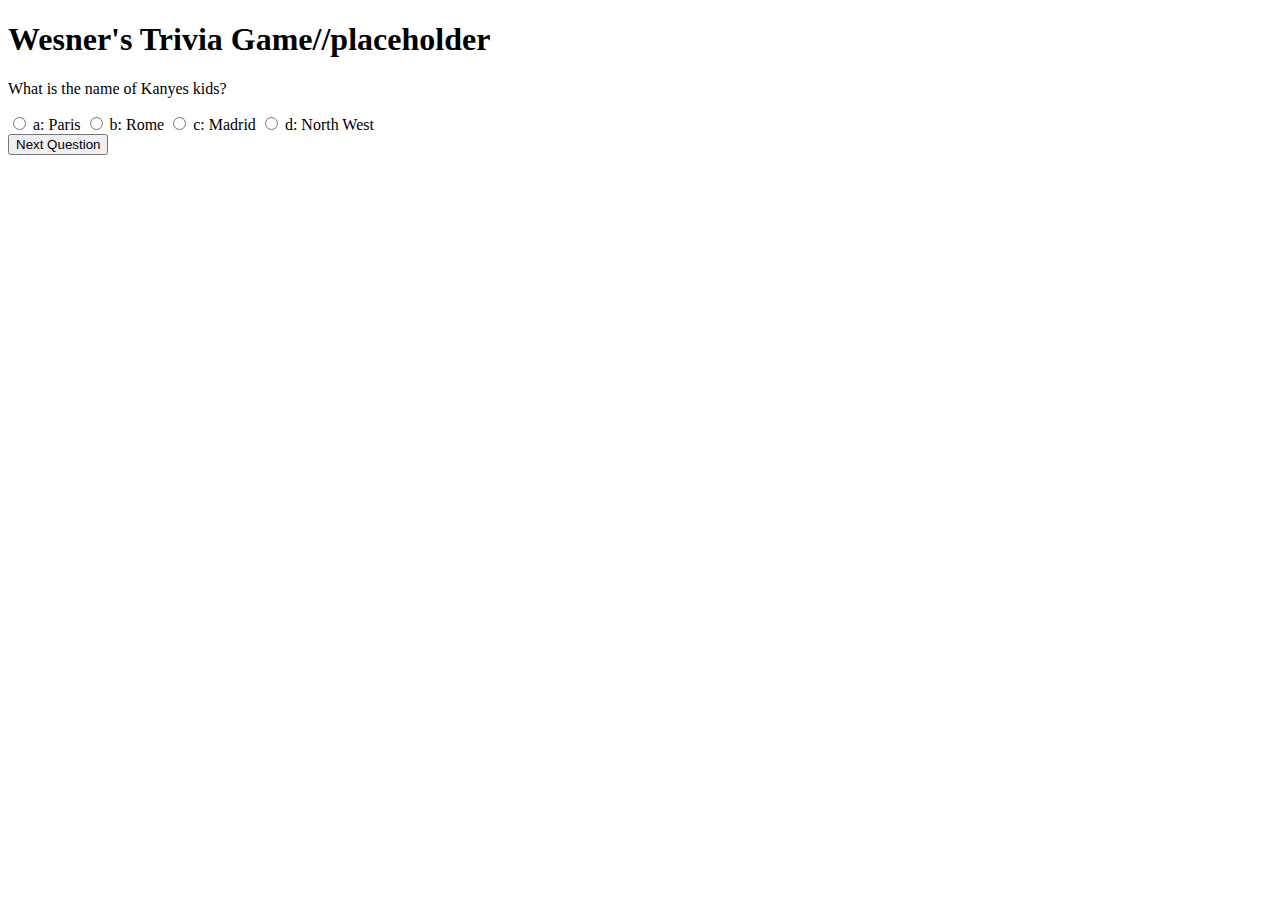
==== index.html @ bf18cf6b "I am just figuring things out" ====
<!DOCTYPE html>
<html lang="en">
  <script src="script.js"></script>
  <head>
    <meta charset="UTF-8" />
    <title>Wesner's Trivia Game</title>
  </head>
  <body>
    <h1>Wesner's Trivia Game//placeholder</h1>
    <div id="question-container"></div>
    <button id="next-button">Next Question</button>

    <script src="script.js"></script>
  </body>
</html>
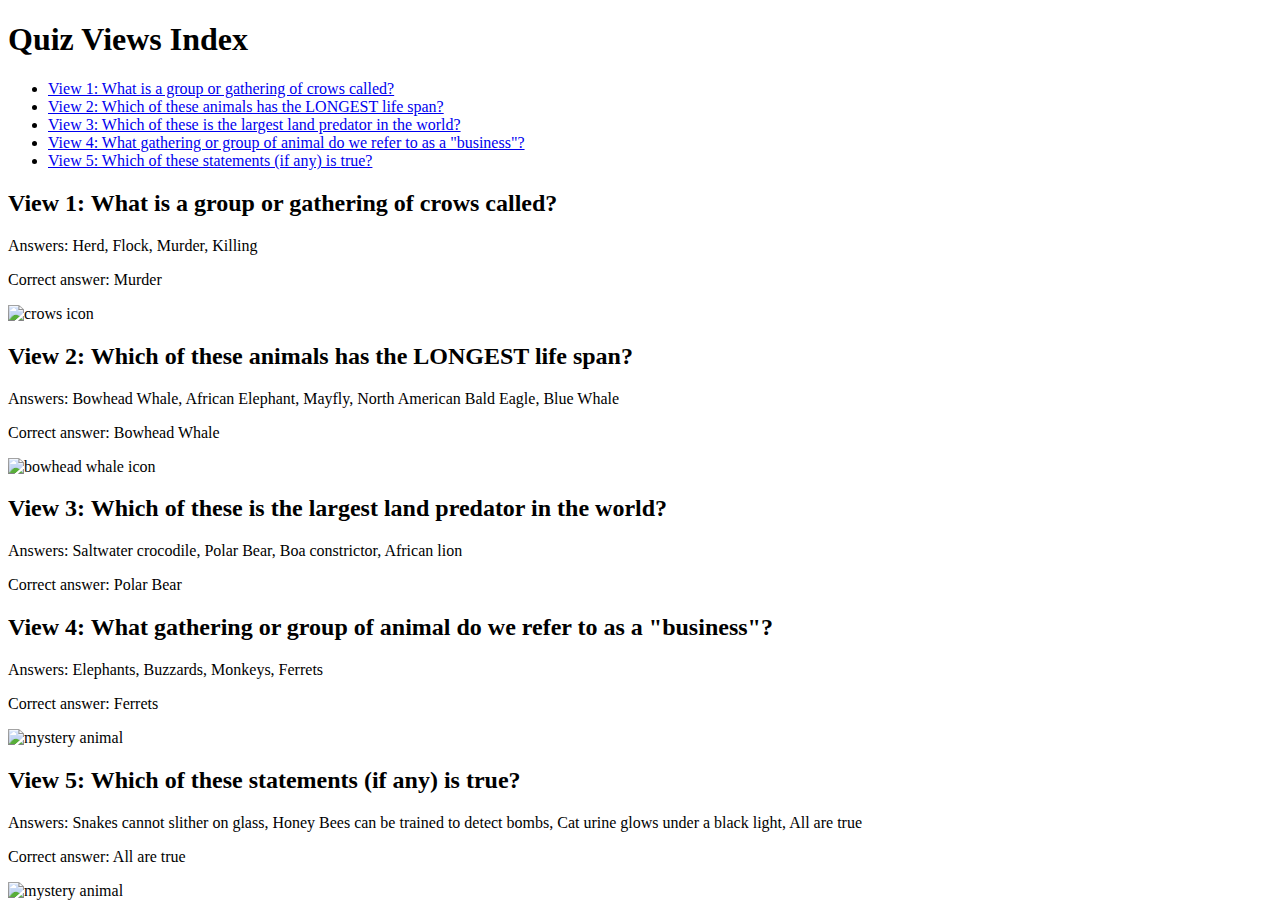
==== commit b5339693: "starting over" ====
--- a/index.html
+++ b/index.html
@@ -1,15 +1,79 @@
 <!DOCTYPE html>
-<html lang="en">
-  <script src="script.js"></script>
+<html>
   <head>
     <meta charset="UTF-8" />
-    <title>Wesner's Trivia Game</title>
+    <title>Let's Go!!!!</title>
+    <script src="script.js" defer></script>
   </head>
   <body>
-    <h1>Wesner's Trivia Game//placeholder</h1>
-    <div id="question-container"></div>
-    <button id="next-button">Next Question</button>
+    <h1>Quiz Views Index</h1>
+    <ul>
+      <li>
+        <a href="#view1"
+          >View 1: What is a group or gathering of crows called?</a
+        >
+        
+      </li>
+      <li>
+        <a href="#view2"
+          >View 2: Which of these animals has the LONGEST life span?</a
+        >
+      </li>
+      <li>
+        <a href="#view3"
+          >View 3: Which of these is the largest land predator in the world?</a
+        >
+      </li>
+      <li>
+        <a href="#view4"
+          >View 4: What gathering or group of animal do we refer to as a
+          "business"?</a
+        >
+      </li>
+      <li>
+        <a href="#view5">View 5: Which of these statements (if any) is true?</a>
+      </li>
+    </ul>
 
-    <script src="script.js"></script>
+    <h2 id="view1">View 1: What is a group or gathering of crows called?</h2>
+    <p>Answers: Herd, Flock, Murder, Killing</p>
+    <p>Correct answer: Murder</p>
+    <img
+      src="https://vetstreet.brightspotcdn.com/dims4/default/21c6008/2147483647/thumbnail/590x420/quality/90/?url=https%3A%2F%2Fvetstreet-brightspot.s3.amazonaws.com%2F5d%2Fb0%2F887e026144fd92f8abc75f000650%2Fgroup-of-crows-istock-000009014614-590lc100814.jpg"
+      alt="crows icon"
+    />
+
+    <h2 id="view2">
+      View 2: Which of these animals has the LONGEST life span?
+    </h2>
+    <p>
+      Answers: Bowhead Whale, African Elephant, Mayfly, North American Bald
+      Eagle, Blue Whale
+    </p>
+    <p>Correct answer: Bowhead Whale</p>
+    <img src="bowhead-whale-icon.jpg" alt="bowhead whale icon" />
+
+    <h2 id="view3">
+      View 3: Which of these is the largest land predator in the world?
+    </h2>
+    <p>
+      Answers: Saltwater crocodile, Polar Bear, Boa constrictor, African lion
+    </p>
+    <p>Correct answer: Polar Bear</p>
+
+    <h2 id="view4">
+      View 4: What gathering or group of animal do we refer to as a "business"?
+    </h2>
+    <p>Answers: Elephants, Buzzards, Monkeys, Ferrets</p>
+    <p>Correct answer: Ferrets</p>
+    <img src="images/Mystery-Animal.jpg" alt="mystery animal" />
+
+    <h2 id="view5">View 5: Which of these statements (if any) is true?</h2>
+    <p>
+      Answers: Snakes cannot slither on glass, Honey Bees can be trained to
+      detect bombs, Cat urine glows under a black light, All are true
+    </p>
+    <p>Correct answer: All are true</p>
+    <img src="images/color_window-animal-silhouette.jpg" alt="mystery animal" />
   </body>
 </html>
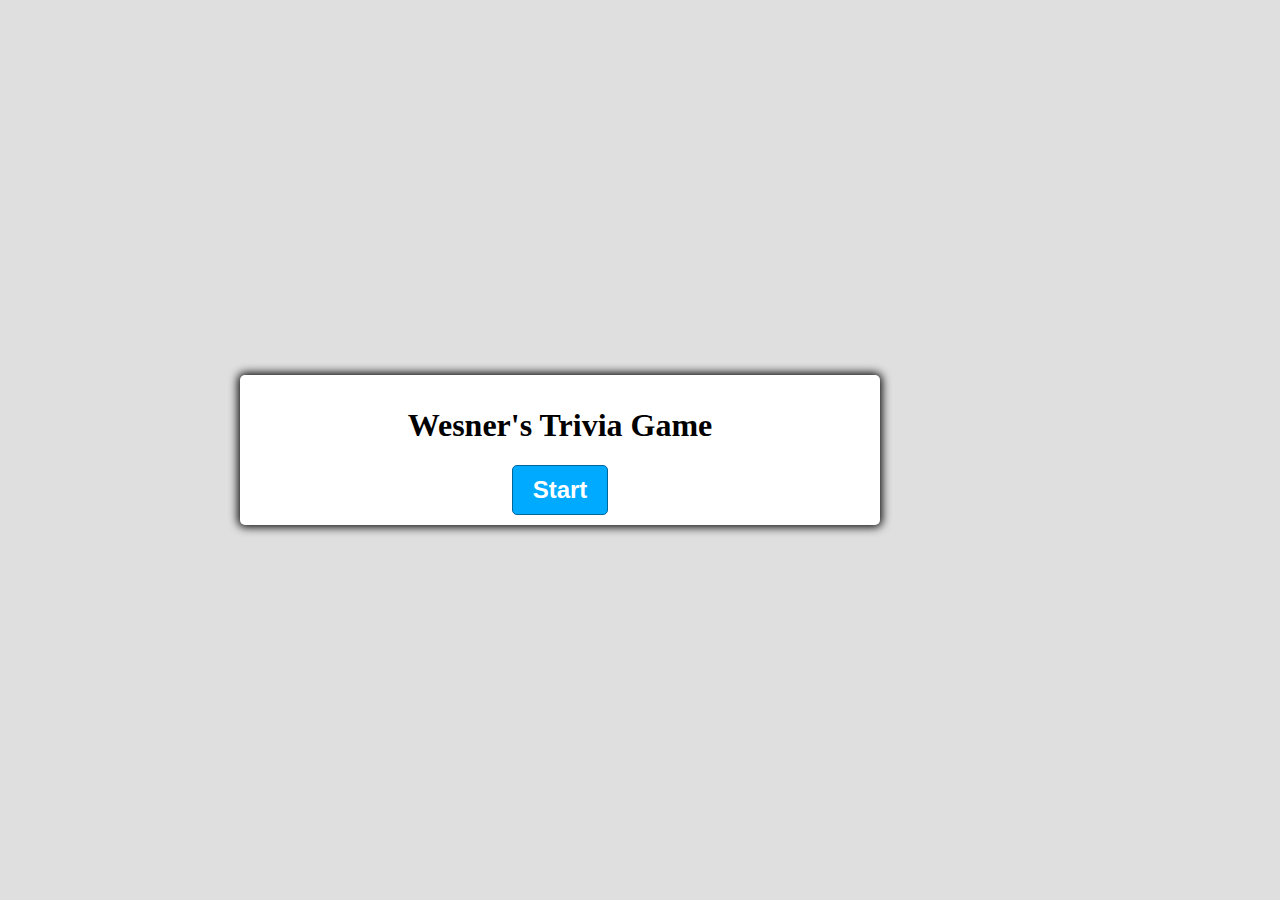
==== commit 309f9613: "I am so tired I am making stupid mistakes, but lets" ====
--- a/index.html
+++ b/index.html
@@ -1,79 +1,43 @@
 <!DOCTYPE html>
-<html>
-  <head>
-    <meta charset="UTF-8" />
-    <title>Let's Go!!!!</title>
-    <script src="script.js" defer></script>
-  </head>
-  <body>
-    <h1>Quiz Views Index</h1>
-    <ul>
-      <li>
-        <a href="#view1"
-          >View 1: What is a group or gathering of crows called?</a
-        >
+<html lang="en">
+<head>
+  <meta charset="UTF-8">
+  <meta http-equiv="X-UA-Compatible" content="IE=edge">
+  <meta name="viewport" content="width=device-width, initial-scale=1.0">
+  <link href="style2.css" rel="stylesheet" type="text/css" />
+  <script defer src="script.js"></script>
+  <link rel="preconnect" href="https://fonts.googleapis.com">
+<link rel="preconnect" href="https://fonts.gstatic.com" crossorigin>
+<link href="https://fonts.googleapis.com/css2?family=Londrina+Shadow&family=Poiret+One&family=Roboto:wght@100&display=swap" rel="stylesheet">
+  <title>Wesner's Triva MVP game</title>
+</head>
+<body>
+   
+
+
+<div class="container">
+    <h1 >Wesner's Trivia Game</h1>
+  <div id="question-container" class="hide">
+    <div id="question">Question</div>
+    <div id="answer-buttons" class="btn-grid">
+      <button class="btn">Answer 1</button>
+      <button class="btn">Answer 2</button>
+      <button class="btn">Answer 3</button>
+      <button class="btn">Answer 4</button>
+    </div>
+  </div>
+  <div class=" display btns">
+    <button id="start-btn" class="start-btn btn">Start</button>
+    <button id="next-btn" class="next-btn btn hide">Next</button>
+  </div>
+</div>
+
+</body>
+</html>
+      
+     
+      
         
-      </li>
-      <li>
-        <a href="#view2"
-          >View 2: Which of these animals has the LONGEST life span?</a
-        >
-      </li>
-      <li>
-        <a href="#view3"
-          >View 3: Which of these is the largest land predator in the world?</a
-        >
-      </li>
-      <li>
-        <a href="#view4"
-          >View 4: What gathering or group of animal do we refer to as a
-          "business"?</a
-        >
-      </li>
-      <li>
-        <a href="#view5">View 5: Which of these statements (if any) is true?</a>
-      </li>
-    </ul>
-
-    <h2 id="view1">View 1: What is a group or gathering of crows called?</h2>
-    <p>Answers: Herd, Flock, Murder, Killing</p>
-    <p>Correct answer: Murder</p>
-    <img
-      src="https://vetstreet.brightspotcdn.com/dims4/default/21c6008/2147483647/thumbnail/590x420/quality/90/?url=https%3A%2F%2Fvetstreet-brightspot.s3.amazonaws.com%2F5d%2Fb0%2F887e026144fd92f8abc75f000650%2Fgroup-of-crows-istock-000009014614-590lc100814.jpg"
-      alt="crows icon"
-    />
-
-    <h2 id="view2">
-      View 2: Which of these animals has the LONGEST life span?
-    </h2>
-    <p>
-      Answers: Bowhead Whale, African Elephant, Mayfly, North American Bald
-      Eagle, Blue Whale
-    </p>
-    <p>Correct answer: Bowhead Whale</p>
-    <img src="bowhead-whale-icon.jpg" alt="bowhead whale icon" />
-
-    <h2 id="view3">
-      View 3: Which of these is the largest land predator in the world?
-    </h2>
-    <p>
-      Answers: Saltwater crocodile, Polar Bear, Boa constrictor, African lion
-    </p>
-    <p>Correct answer: Polar Bear</p>
-
-    <h2 id="view4">
-      View 4: What gathering or group of animal do we refer to as a "business"?
-    </h2>
-    <p>Answers: Elephants, Buzzards, Monkeys, Ferrets</p>
-    <p>Correct answer: Ferrets</p>
-    <img src="images/Mystery-Animal.jpg" alt="mystery animal" />
-
-    <h2 id="view5">View 5: Which of these statements (if any) is true?</h2>
-    <p>
-      Answers: Snakes cannot slither on glass, Honey Bees can be trained to
-      detect bombs, Cat urine glows under a black light, All are true
-    </p>
-    <p>Correct answer: All are true</p>
-    <img src="images/color_window-animal-silhouette.jpg" alt="mystery animal" />
-  </body>
-</html>
+        
+        
+        --- a/style2.css
+++ b/style2.css
@@ -0,0 +1,107 @@
+*,
+*::before,
+*::after {
+  box-sizing: border-box;
+}
+
+:root {
+  --hue-neutral: 200;
+ --hue-wrong: 0;
+  --hue-correct: 145;
+} */
+
+body {
+
+  padding: 10;
+  margin: 0;
+  display: flex;
+  width: 100vw;
+  height: 100vh;
+  justify-content: center;
+  align-items: center;
+  background-color: hsl(var(--hue), 100%, 20%);
+}
+
+html {
+    width: 100%;
+    height: 100%;
+    display: flex;
+    justify-content: center;
+    align-items: center;
+    background-color: #dfdfdf;
+  }
+  
+h1,
+h2 {
+  text-align: center;
+}
+#answer-buttons {
+  justify-content: center;
+}
+
+.container {
+  width: 800px;
+  max-width: 80%;
+  background-color: white;
+  border-radius: 5px;
+  padding: 10px;
+  box-shadow: 0 0 10px 2px;
+  text-align: center;
+}
+
+.question {
+  display: block;
+  margin-bottom: 20px;
+}
+.btn-grid {
+  display: flex;
+  grid-template-columns: repeat(2, auto);
+  gap: 10px;
+  margin: 20px 0;
+}
+
+.btn {
+  --hue: var(--hue-neutral);
+  border: 1px solid hsl(var(--hue), 100%, 30%);
+  background-color: hsl(var(--hue), 100%, 50%);
+  border-radius: 5px;
+  padding: 5px 10px;
+  color: white;
+  outline: none;
+}
+
+.btn:hover {
+  border-color: black;
+}
+
+.btn.correct {
+  --hue: var(--hue-correct);
+  color: black;
+}
+
+.btn.wrong {
+color: bla
+}
+
+.start-btn,
+.next-btn {
+  font-size: 1.5rem;
+  font-weight: bold;
+  padding: 10px 20px;
+}
+
+.display btns {
+  display: flex;
+  justify-content: center;
+  align-items: center;
+}
+
+.hide {
+  display: none;
+}
+
+
+ 
+
+
+
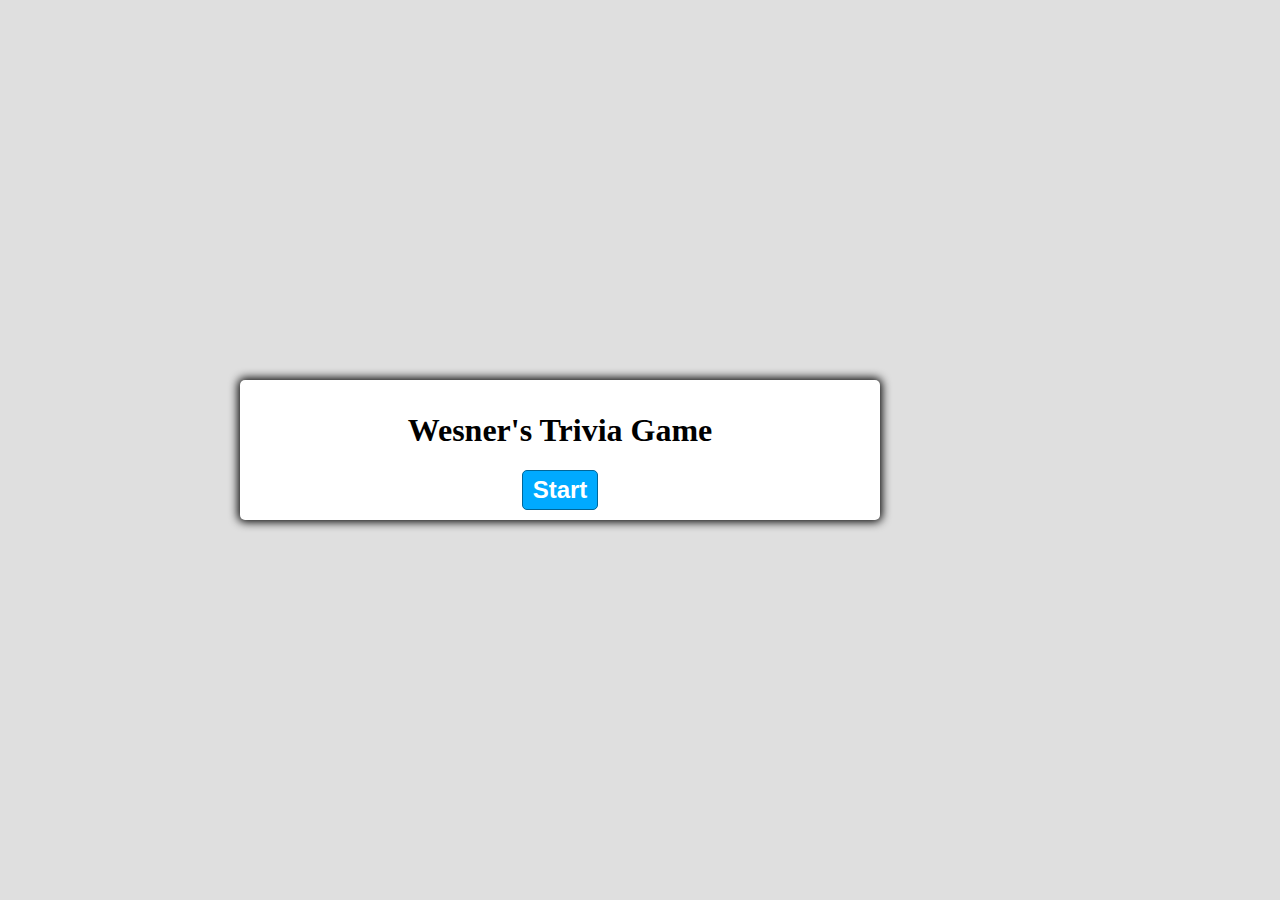
==== commit 420c347e: "Update index.html" ====
--- a/index.html
+++ b/index.html
@@ -4,7 +4,7 @@
   <meta charset="UTF-8">
   <meta http-equiv="X-UA-Compatible" content="IE=edge">
   <meta name="viewport" content="width=device-width, initial-scale=1.0">
-  <link href="style2.css" rel="stylesheet" type="text/css" />
+  <link href="style.css" rel="stylesheet" type="text/css" />
   <script defer src="script.js"></script>
   <link rel="preconnect" href="https://fonts.googleapis.com">
 <link rel="preconnect" href="https://fonts.gstatic.com" crossorigin>
@@ -40,4 +40,4 @@
         
         
         
-        +        
--- a/style.css
+++ b/style.css
@@ -0,0 +1,106 @@
+*,
+*::before,
+*::after {
+  box-sizing: border-box;
+}
+
+:root {
+  --hue-neutral: 200;
+  --hue-wrong: 0;
+  --hue-correct: 145;
+}
+*/ body {
+  background-image: url("./bkground.jpg");
+  padding: 10;
+  margin: 0;
+  display: flex;
+  width: 100vw;
+  height: 100vh;
+  justify-content: center;
+  align-items: center;
+}
+
+.hide {
+  display: none;
+}
+
+
+html {
+  width: 100%;
+  height: 100%;
+  justify-content: center;
+  display: flex;
+  align-items: center;
+  background-color: #dfdfdf;
+}
+
+h1,
+h2 {
+  text-align: center;
+}
+#answer-buttons {
+  justify-content: center;
+}
+
+.container {
+  text-align: center;
+  width: 800px;
+  max-width: 80%;
+  border-radius: 5px;
+  background-color: white;
+  padding: 10px;
+  box-shadow: 0 0 10px 2px;
+  
+}
+
+.question {
+  margin-bottom: 20px;
+  display: block;
+ 
+}
+.btn-grid {
+  display: flex;
+  grid-template-columns: repeat(2, auto);
+  gap: 10px;
+  margin: 20px 0;
+}
+
+.start-btn,
+.next-btn {
+  font-size: 1.5rem;
+  font-weight: bold;
+  padding: 10px 20px;
+}
+
+.btn {
+  --hue: var(--hue-neutral);
+  background-color: hsl(var(--hue), 100%, 50%);
+  border: 1px solid hsl(var(--hue), 100%, 30%);
+  padding: 5px 10px;
+  border-radius: 5px;
+ 
+  color: white;
+  outline: none;
+}
+
+.btn:hover {
+  border-color: black;
+}
+
+.btn.correct {
+  --hue: var(--hue-correct);
+  color: black;
+}
+
+.btn.wrong {
+  color: bla;
+}
+
+
+
+.display btns {
+  display: flex;
+  justify-content: center;
+  align-items: center;
+}
+
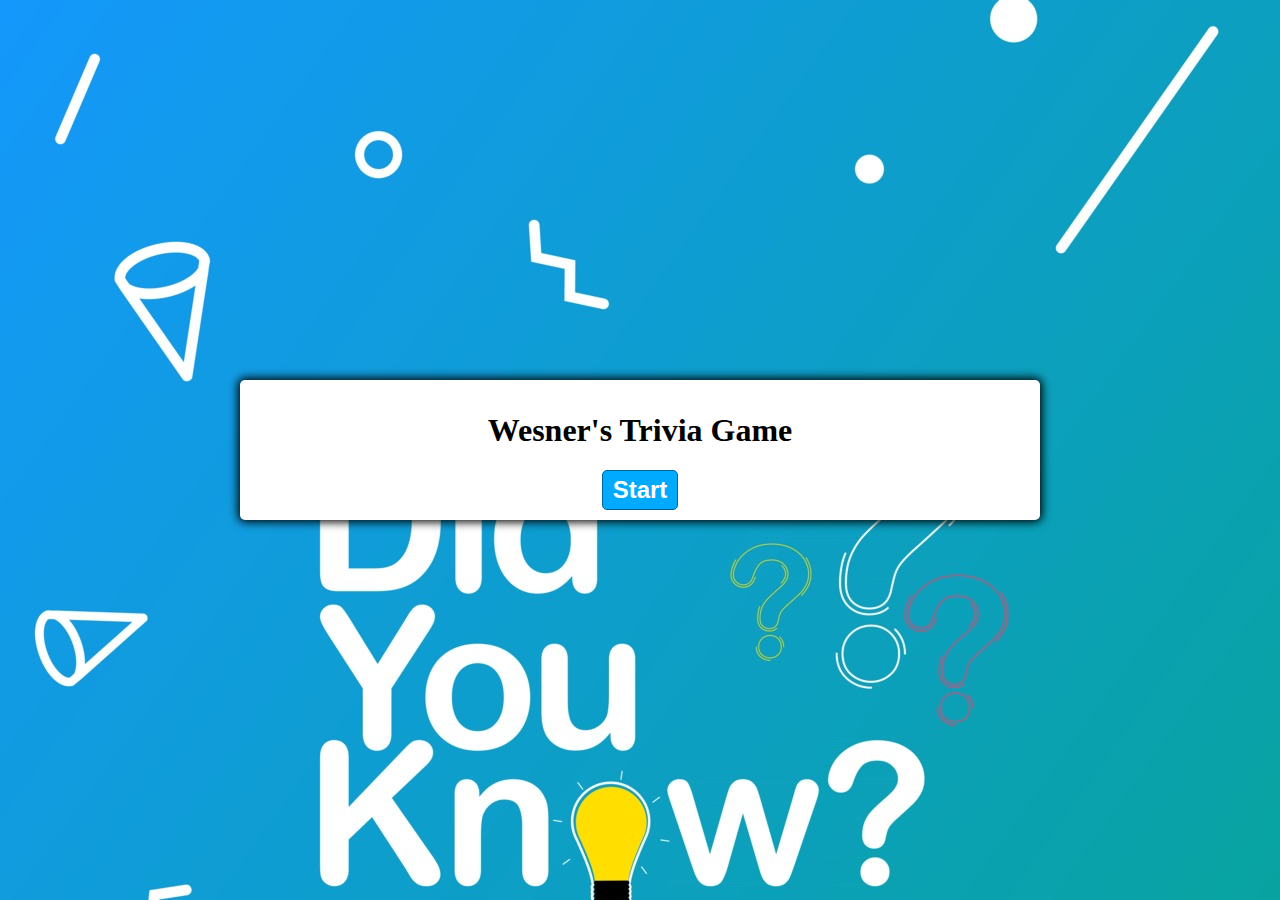
==== commit 8d893c42: "made some changes to file structures" ====
--- a/index.html
+++ b/index.html
@@ -12,8 +12,6 @@
   <title>Wesner's Triva MVP game</title>
 </head>
 <body>
-   
-
 
 <div class="container">
     <h1 >Wesner's Trivia Game</h1>
@@ -40,4 +38,4 @@
         
         
         
-        
+        --- a/style.css
+++ b/style.css
@@ -9,7 +9,7 @@
   --hue-wrong: 0;
   --hue-correct: 145;
 }
-*/ body {
+body {
   background-image: url("./bkground.jpg");
   padding: 10;
   margin: 0;
@@ -23,7 +23,6 @@
 .hide {
   display: none;
 }
-
 
 html {
   width: 100%;
@@ -50,13 +49,11 @@
   background-color: white;
   padding: 10px;
   box-shadow: 0 0 10px 2px;
-  
 }
 
 .question {
   margin-bottom: 20px;
   display: block;
- 
 }
 .btn-grid {
   display: flex;
@@ -78,7 +75,7 @@
   border: 1px solid hsl(var(--hue), 100%, 30%);
   padding: 5px 10px;
   border-radius: 5px;
- 
+
   color: white;
   outline: none;
 }
@@ -96,11 +93,8 @@
   color: bla;
 }
 
-
-
 .display btns {
   display: flex;
   justify-content: center;
   align-items: center;
 }
-
